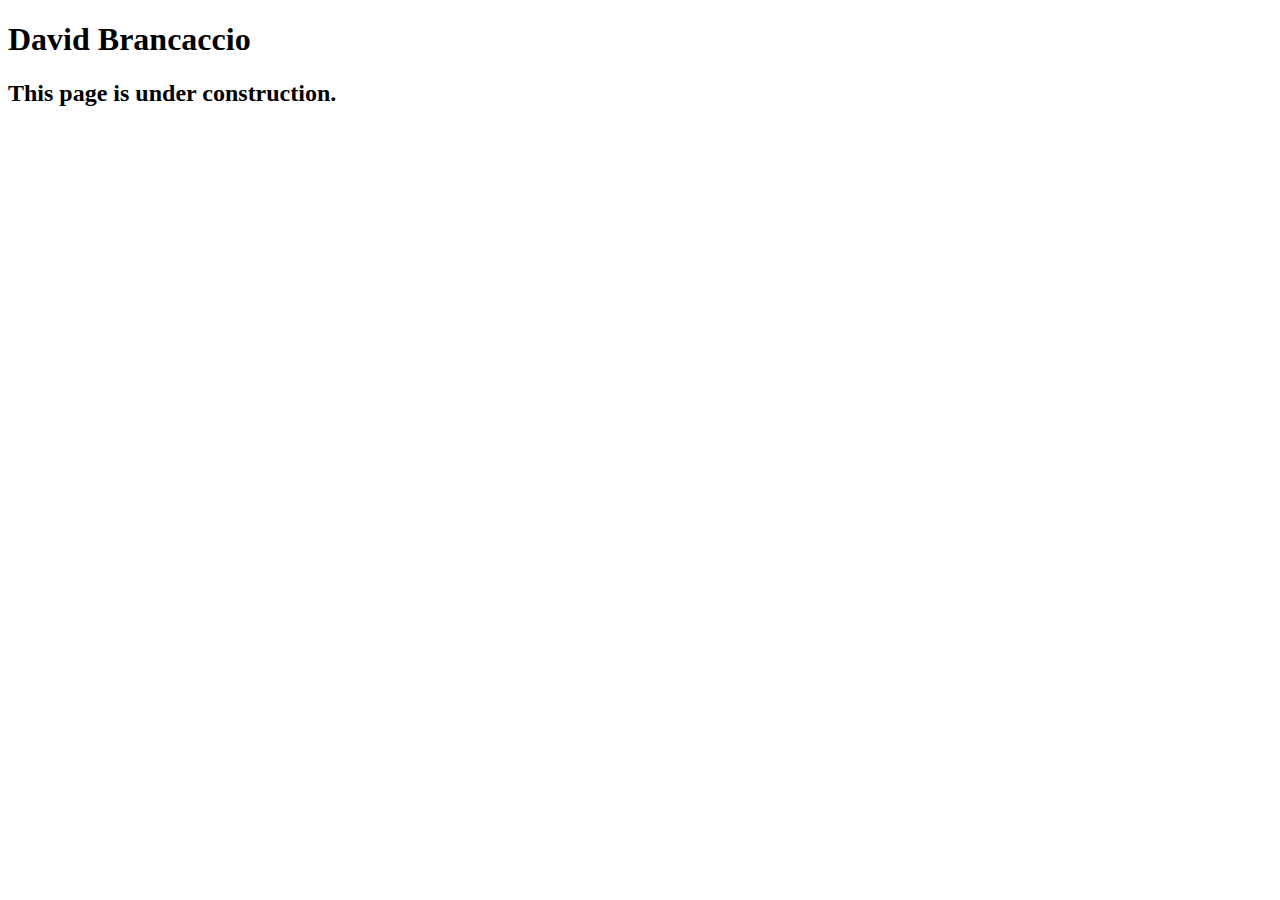
==== speakers/brancaccio.html @ bba9b93b "Add files via upload" ====
<!DOCTYPE html>
<html lang="en">

<head>
	<meta charset="utf-8">
	<title>San Joaquin Valley Town Hall</title>
	<link rel="shortcut icon" href="images/favicon.ico">
</head>

<body>
    <main>
	    <h1>David Brancaccio</h1>
	    <h2>This page is under construction.</h2>	        
    </main>
</body>

</html>
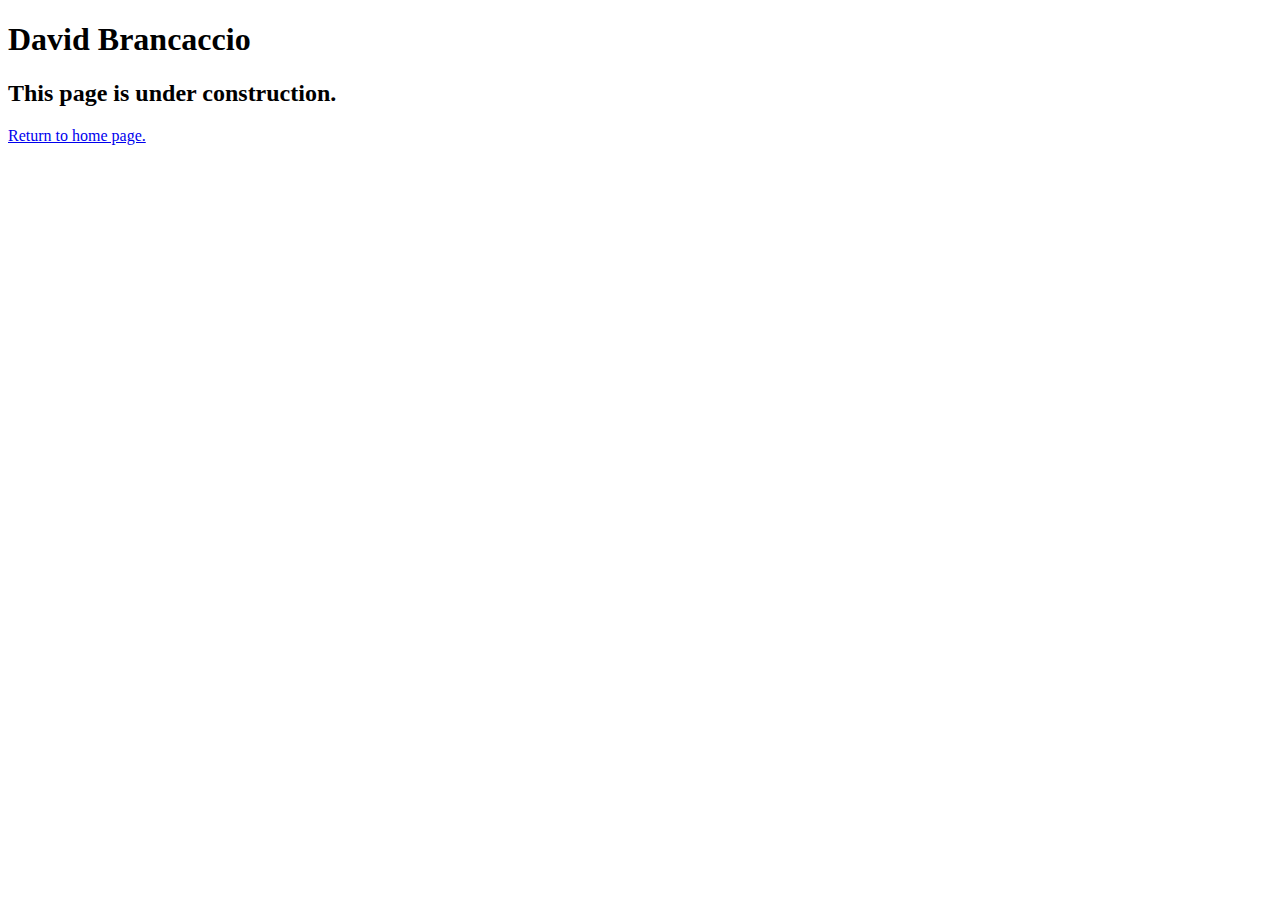
==== commit 9617a44d: "Add files via upload" ====
--- a/speakers/brancaccio.html
+++ b/speakers/brancaccio.html
@@ -8,10 +8,11 @@
 </head>
 
 <body>
-    <main>
-	    <h1>David Brancaccio</h1>
-	    <h2>This page is under construction.</h2>	        
-    </main>
+	<main>
+		<h1>David Brancaccio</h1>
+		<h2>This page is under construction.</h2>
+		<p><a href="../index.html">Return to home page.</a></p>
+	</main>
 </body>
 
 </html>